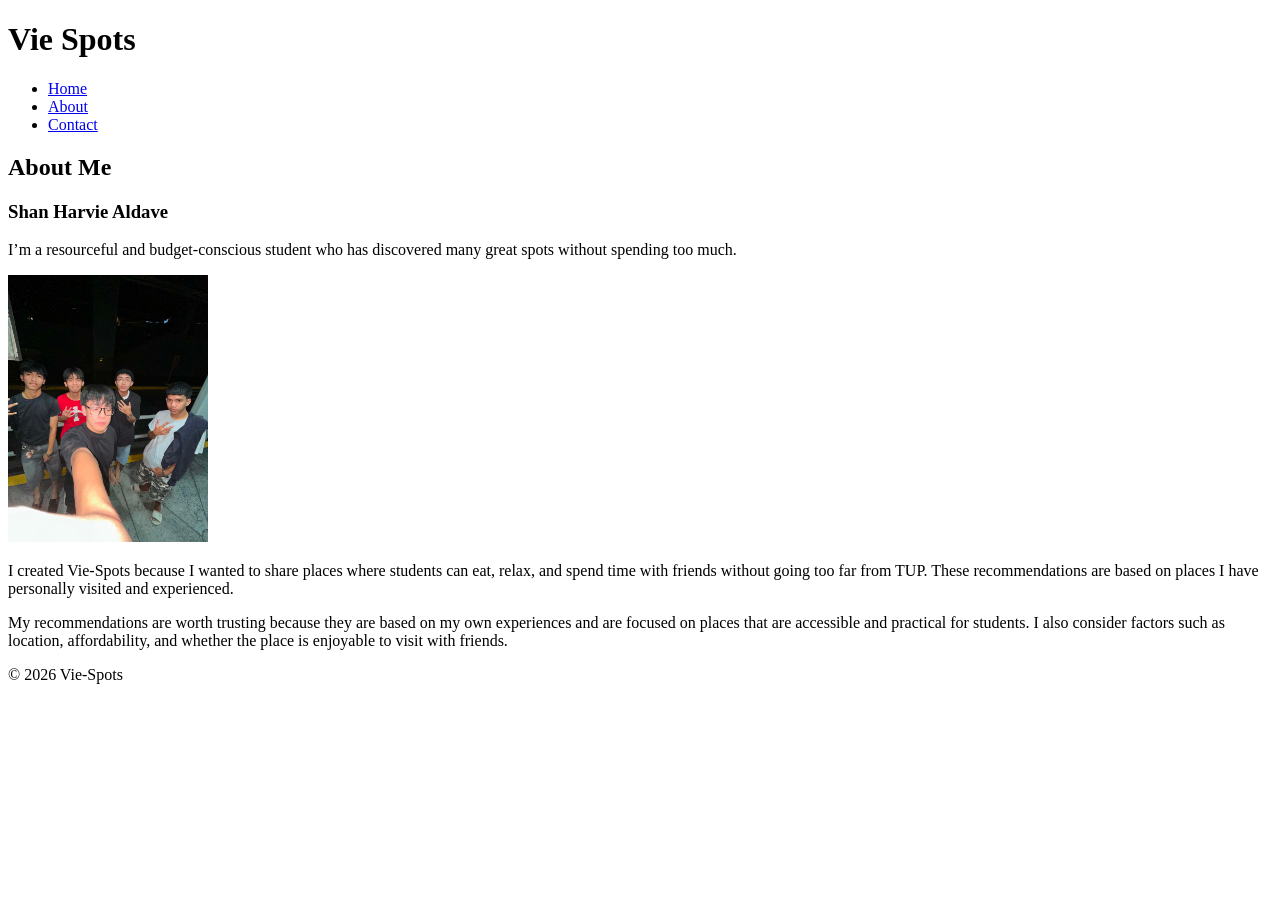
==== about.html @ 3f39233e "Add About and Contact Pages" ====
<!DOCTYPE html>
<html>
<head>
  <title>About - Vie-Spots</title>
</head>

<body>

<header>
  <h1>Vie Spots</h1>

  <nav>
    <ul>
      <li><a href="index.html">Home</a></li>
      <li><a href="about.html">About</a></li>
      <li><a href="contact.html">Contact</a></li>
    </ul>
  </nav>
</header>

<main>
    
 <h2>About Me</h2>

  <section>
    <h3>Shan Harvie Aldave</h3>

    <p>
      I’m a resourceful and budget-conscious student who has discovered
      many great spots without spending too much.
    </p>

    <img src="gng.jpg" alt="Me and my friends" style="width: 200px; height: auto;">

    <p>
      I created Vie-Spots because I wanted to share places where students
      can eat, relax, and spend time with friends without going too far
      from TUP. These recommendations are based on places I have personally
      visited and experienced.
    </p>

    <p>
      My recommendations are worth trusting because they are based on my
      own experiences and are focused on places that are accessible and
      practical for students. I also consider factors such as location,
      affordability, and whether the place is enjoyable to visit with friends.
    </p>

  </section>

</main>

<footer>
  <p>&copy; 2026 Vie-Spots</p>
</footer>

</body>
</html>
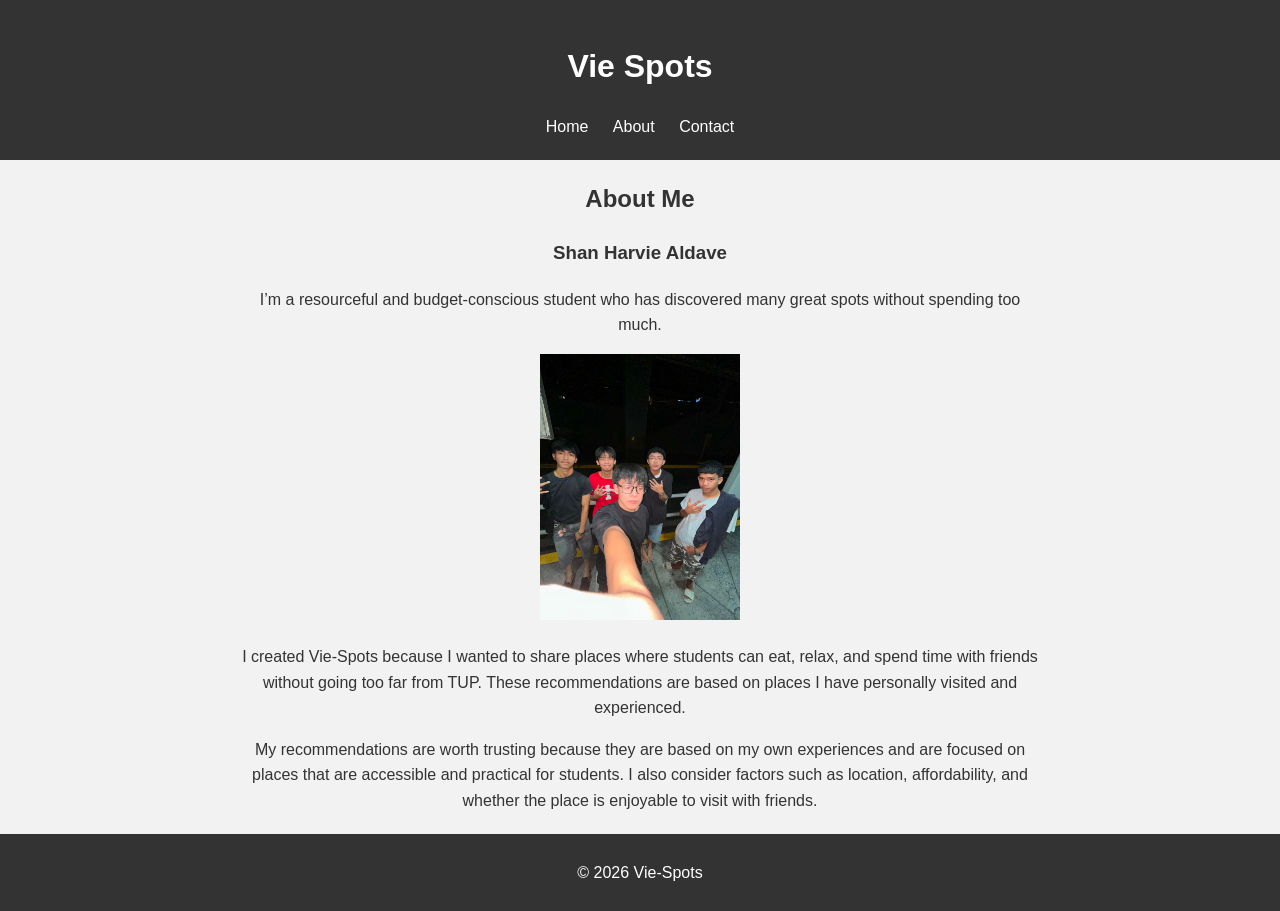
==== commit 781d983e: "Update web styling" ====
--- a/about.html
+++ b/about.html
@@ -2,6 +2,7 @@
 <html>
 <head>
   <title>About - Vie-Spots</title>
+   <link rel="stylesheet" href="style.css">
 </head>
 
 <body>
--- a/style.css
+++ b/style.css
@@ -0,0 +1,95 @@
+/* Variables */
+
+:root {
+  --brand-color: #2563eb;
+  --dark-ink: #333;
+  --muted-grey: #666;
+  --light-background: #f2f2f2;
+}
+
+/* Base Styles */
+
+* {
+  box-sizing: border-box;
+}
+
+body {
+  font-family: Arial, sans-serif;
+  margin: 0;
+  background-color: var(--light-background);
+  color: var(--dark-ink);
+  line-height: 1.6;
+}
+
+/* Layout Regions */
+
+header {
+  background-color: var(--dark-ink);
+  color: white;
+  padding: 20px;
+  text-align: center;
+}
+
+nav {
+  margin-top: 15px;
+}
+
+nav ul {
+  list-style: none;
+  padding: 0;
+  margin: 0;
+}
+
+nav li {
+  display: inline-block;
+  margin: 0 10px;
+}
+
+nav a {
+  color: white;
+  text-decoration: none;
+}
+
+nav a:hover {
+  color: var(--brand-color);
+}
+
+main {
+  width: 70%;
+  max-width: 800px;
+  margin: 20px auto;
+  text-align: center;
+}
+
+footer {
+  background-color: var(--dark-ink);
+  color: white;
+  text-align: center;
+  padding: 10px;
+}
+
+/* Components */
+
+article {
+  background-color: white;
+  border: 1px solid var(--muted-grey);
+  padding: 20px;
+  margin: 0 auto 20px;
+  width: 80%;
+  text-align: center;
+  border-radius: 8px;
+}
+
+article h2,
+article h3 {
+  color: var(--brand-color);
+}
+
+article img {
+  display: block;
+  width: 200px;
+  height: auto;
+  margin: 0 auto 20px;
+  border-radius: 8px;
+}
+```
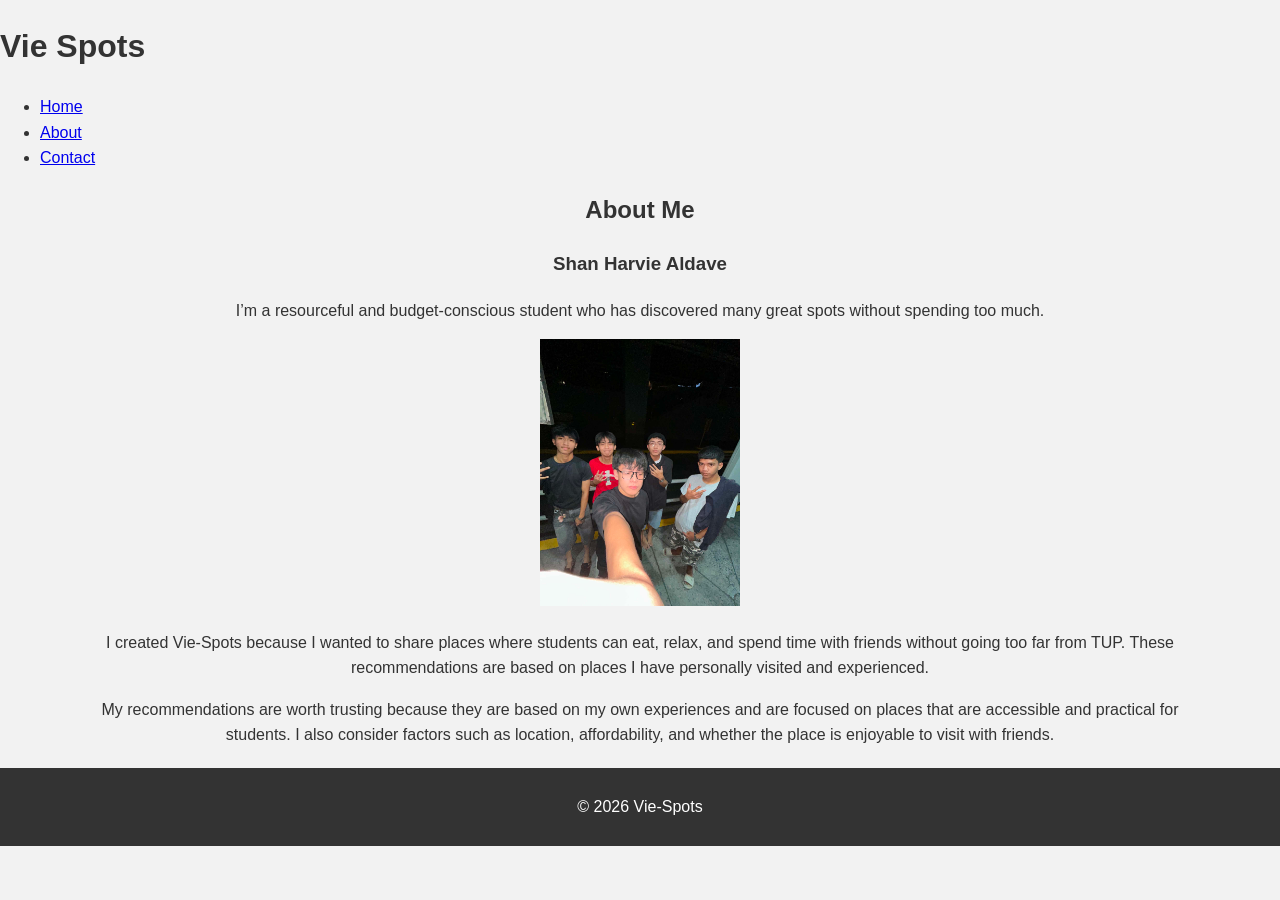
==== commit e52bfd34: "Add Javascript" ====
--- a/about.html
+++ b/about.html
@@ -1,14 +1,16 @@
+
 <!DOCTYPE html>
 <html>
 <head>
+  <meta name="viewport" content="width=device-width, initial-scale=1.0">
   <title>About - Vie-Spots</title>
-   <link rel="stylesheet" href="style.css">
+  <link rel="stylesheet" href="style.css">
 </head>
 
 <body>
 
 <header>
-  <h1>Vie Spots</h1>
+  <h1 id="guide-name">Vie Spots</h1>
 
   <nav>
     <ul>
@@ -20,8 +22,8 @@
 </header>
 
 <main>
-    
- <h2>About Me</h2>
+
+  <h2>About Me</h2>
 
   <section>
     <h3>Shan Harvie Aldave</h3>
@@ -52,8 +54,9 @@
 </main>
 
 <footer>
-  <p>&copy; 2026 Vie-Spots</p>
+  <p id="copyright">&copy; 2026 Vie-Spots</p>
 </footer>
 
+<script src="script.js"></script>
 </body>
-</html>+</html>
--- a/style.css
+++ b/style.css
@@ -21,75 +21,219 @@
   line-height: 1.6;
 }
 
-/* Layout Regions */
-
-header {
+/* Mobile Page Grid */
+
+.page {
+  display: grid;
+  grid-template-columns: 1fr;
+  grid-template-areas:
+    "masthead"
+    "main"
+    "side"
+    "foot";
+  gap: 16px;
+}
+
+.site-header {
+  grid-area: masthead;
+}
+
+aside {
+  grid-area: side;
+}
+
+main {
+  grid-area: main;
+}
+
+footer {
+  grid-area: foot;
+}
+
+/* Header */
+
+.site-header {
   background-color: var(--dark-ink);
   color: white;
   padding: 20px;
-  text-align: center;
-}
-
-nav {
-  margin-top: 15px;
-}
-
-nav ul {
+  display: flex;
+  flex-direction: column;
+  gap: 15px;
+}
+
+.header-info h1 {
+  margin: 0;
+}
+
+.header-info p {
+  margin: 5px 0 0;
+}
+
+.site-header nav ul {
+  display: flex;
+  flex-wrap: wrap;
+  gap: 15px;
   list-style: none;
   padding: 0;
   margin: 0;
 }
 
-nav li {
-  display: inline-block;
-  margin: 0 10px;
-}
-
-nav a {
+.site-header nav a {
   color: white;
   text-decoration: none;
 }
 
-nav a:hover {
-  color: var(--brand-color);
-}
+.site-header nav a:hover {
+  color: var(--brand-color);
+}
+
+/* Sidebar */
+
+aside {
+  background-color: white;
+  padding: 20px;
+  margin: 0 5%;
+  border-radius: 10px;
+  border-left: 5px solid var(--brand-color);
+}
+
+aside h2,
+aside h3 {
+  color: var(--brand-color);
+}
+
+aside ul {
+  padding-left: 20px;
+}
+
+/* Main */
 
 main {
-  width: 70%;
-  max-width: 800px;
+  width: 90%;
+  max-width: 1100px;
   margin: 20px auto;
   text-align: center;
 }
 
-footer {
-  background-color: var(--dark-ink);
-  color: white;
+/* Hero */
+
+.hero {
+  min-height: 150px;
+  display: flex;
+  justify-content: center;
+  align-items: center;
+}
+
+/* Place Grid */
+
+.place-grid {
+  display: flex;
+  flex-wrap: wrap;
+  gap: 24px;
+}
+
+/* Place Cards */
+
+.place-card {
+  flex: 1 1 240px;
+  min-width: 0;
+  background-color: white;
+  border-radius: 10px;
+  padding: 20px;
+  border-left: 5px solid var(--brand-color);
   text-align: center;
-  padding: 10px;
-}
-
-/* Components */
-
-article {
-  background-color: white;
-  border: 1px solid var(--muted-grey);
-  padding: 20px;
-  margin: 0 auto 20px;
-  width: 80%;
-  text-align: center;
-  border-radius: 8px;
-}
-
-article h2,
-article h3 {
-  color: var(--brand-color);
-}
-
-article img {
+}
+
+.place-card h3 {
+  font-size: 24px;
+  color: var(--brand-color);
+}
+
+.place-card img {
   display: block;
   width: 200px;
+  max-width: 100%;
   height: auto;
   margin: 0 auto 20px;
   border-radius: 8px;
 }
-```
+
+/* Components */
+
+article {
+  border: 1px solid var(--muted-grey);
+}
+
+/* Footer */
+
+footer {
+  background-color: var(--dark-ink);
+  color: white;
+  text-align: center;
+  padding: 10px;
+  margin-top: 20px;
+}
+
+/* Contact Form */
+
+fieldset {
+  padding: 20px;
+  border-radius: 10px;
+  border: 1px solid var(--muted-grey);
+}
+
+legend {
+  color: var(--brand-color);
+  font-size: 20px;
+  font-weight: bold;
+}
+
+input,
+textarea,
+select {
+  padding: 10px;
+  max-width: 100%;
+}
+
+input:focus,
+textarea:focus,
+select:focus {
+  outline: 3px solid var(--brand-color);
+  outline-offset: 2px;
+}
+
+button[type="submit"] {
+  background-color: var(--brand-color);
+  color: white;
+  padding: 10px 20px;
+  border: none;
+  border-radius: 5px;
+  cursor: pointer;
+}
+
+/* Tablet and Up */
+
+@media (min-width: 700px) {
+
+  .page {
+    grid-template-columns: 220px 1fr;
+    grid-template-areas:
+      "masthead masthead"
+      "side     main"
+      "foot     foot";
+  }
+
+  .site-header {
+    flex-direction: row;
+    justify-content: space-between;
+    align-items: center;
+  }
+
+  aside {
+    margin: 20px 0 20px 20px;
+  }
+
+  main {
+    margin: 20px auto;
+  }
+}
